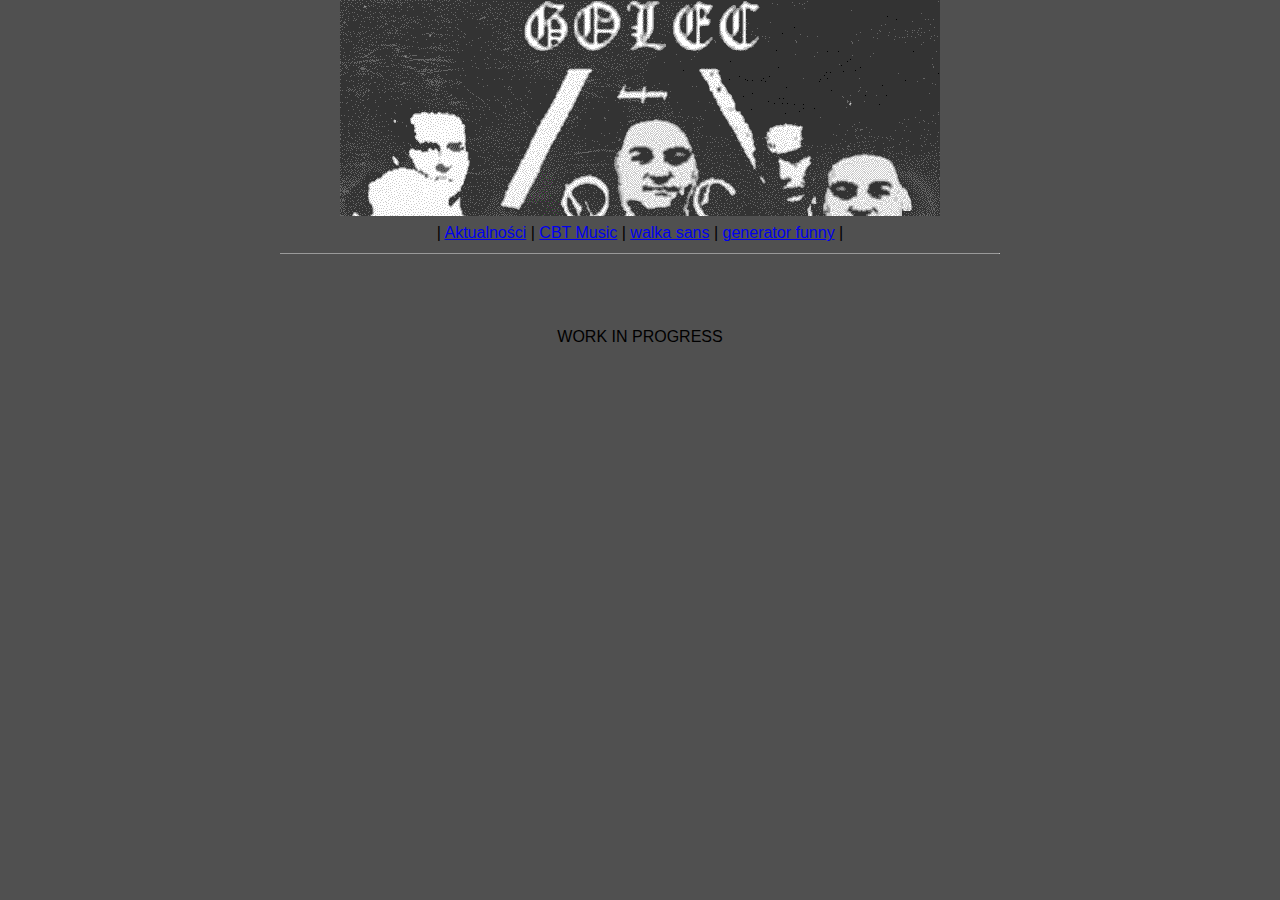
==== cbt_music.html @ e9de988d "Add files via upload" ====
<!DOCTYPE HTML>

<html>

<head>
	<meta http-equiv="Content-Type" content="text/html; charset=utf-8">
	<meta http-equiv="Content-Language" content="en">
	<meta name="viewport" content="width=device-width, initial-scale=1.0">
	<link rel="stylesheet" href="screen.css" type="text/css" media="screen">
	<link rel="shortcut icon" href="ikonka.jpg">
	<title>CBT music</title>
</head>

<body id="music">
	<div id="strona">

		<div id="baner1"><img src="cbt.gif" alt="baner"><br></div>

		<div class="header">
			| <a href="index.html">Aktualności</a> |
			<a href="cbt music.html">CBT Music</a> |
			<a href="https://jcw87.github.io/c2-sans-fight/">walka sans</a> |
			<a href="cc.html">generator funny</a> |
			<br>
			<hr size=1>
		</div>

		<div id="player">
			WORK IN PROGRESS
		</div>

	</div>
</body>
</html>
---- screen.css ----
#index {
    font-family: helvetica, arial, sans-serif;
    max-width: 720px;
    margin: auto;
    line-height: 1.4;
}

#music {
    font-family: helvetica, arial, sans-serif;
    max-width: 720px;
    margin: auto;
    line-height: 1.4;
    background-color: rgb(80, 80, 80);
}


#madeBy {
    font-size: 10px;
    text-align: center;
}

.header {
    text-align: center;
}

#baner {
    text-align: center;
}

#baner1 {
    text-align: center;
}

#kontent {
    text-align: center;
}

#kontakt {
    text-align: center;
}

#player {
    text-align: center;
    margin-top: 10%;
}
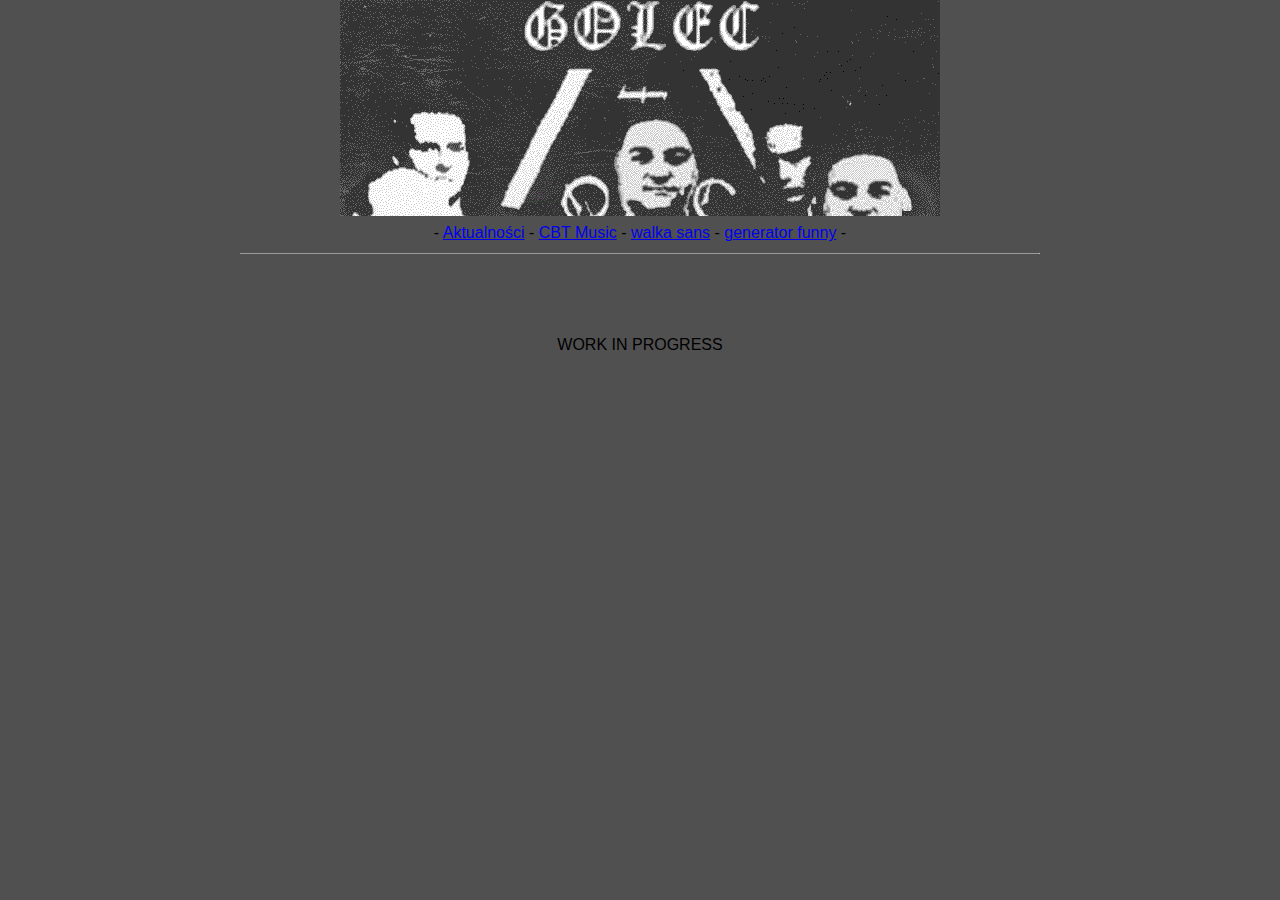
==== commit 17503c2b: "Update cbt_music.html" ====
--- a/cbt_music.html
+++ b/cbt_music.html
@@ -17,10 +17,10 @@
 		<div id="baner1"><img src="cbt.gif" alt="baner"><br></div>
 
 		<div class="header">
-			| <a href="index.html">Aktualności</a> |
-			<a href="cbt music.html">CBT Music</a> |
-			<a href="https://jcw87.github.io/c2-sans-fight/">walka sans</a> |
-			<a href="cc.html">generator funny</a> |
+			- <a href="index.html">Aktualności</a> -
+			<a href="cbt music.html">CBT Music</a> -
+			<a href="https://jcw87.github.io/c2-sans-fight/">walka sans</a> -
+			<a href="cc.html">generator funny</a> -
 			<br>
 			<hr size=1>
 		</div>
@@ -32,4 +32,4 @@
 	</div>
 </body>
 </html>
-    +    
--- a/screen.css
+++ b/screen.css
@@ -1,13 +1,15 @@
 #index {
     font-family: helvetica, arial, sans-serif;
-    max-width: 720px;
+    max-width: 800px;
     margin: auto;
     line-height: 1.4;
+    background-color: rgb(0, 0, 0);
+    color: rgb(100, 100, 100);
 }
 
 #music {
     font-family: helvetica, arial, sans-serif;
-    max-width: 720px;
+    max-width: 800px;
     margin: auto;
     line-height: 1.4;
     background-color: rgb(80, 80, 80);
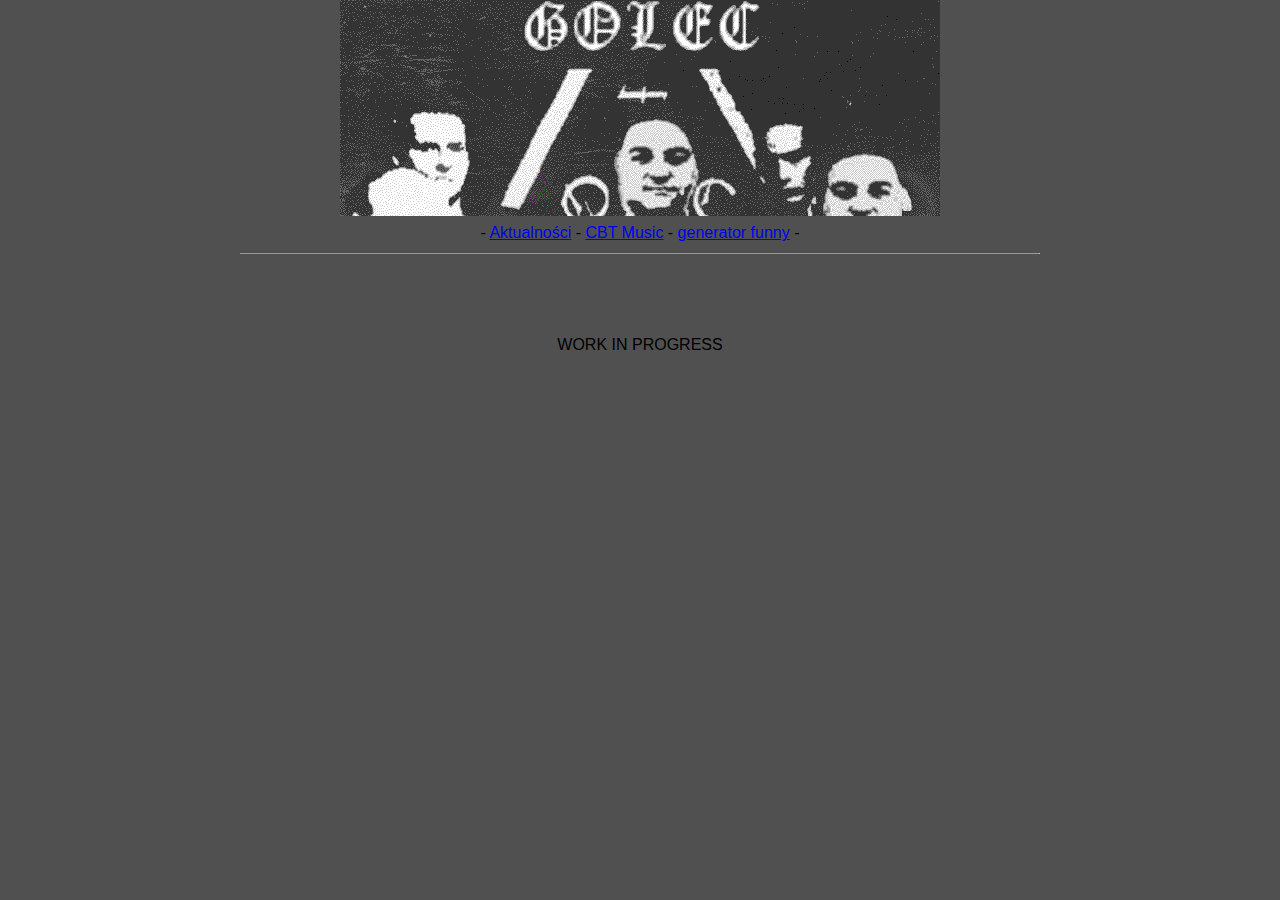
==== commit c1e4aa36: "Update cbt_music.html" ====
--- a/cbt_music.html
+++ b/cbt_music.html
@@ -19,7 +19,6 @@
 		<div class="header">
 			- <a href="index.html">Aktualności</a> -
 			<a href="cbt music.html">CBT Music</a> -
-			<a href="https://jcw87.github.io/c2-sans-fight/">walka sans</a> -
 			<a href="cc.html">generator funny</a> -
 			<br>
 			<hr size=1>
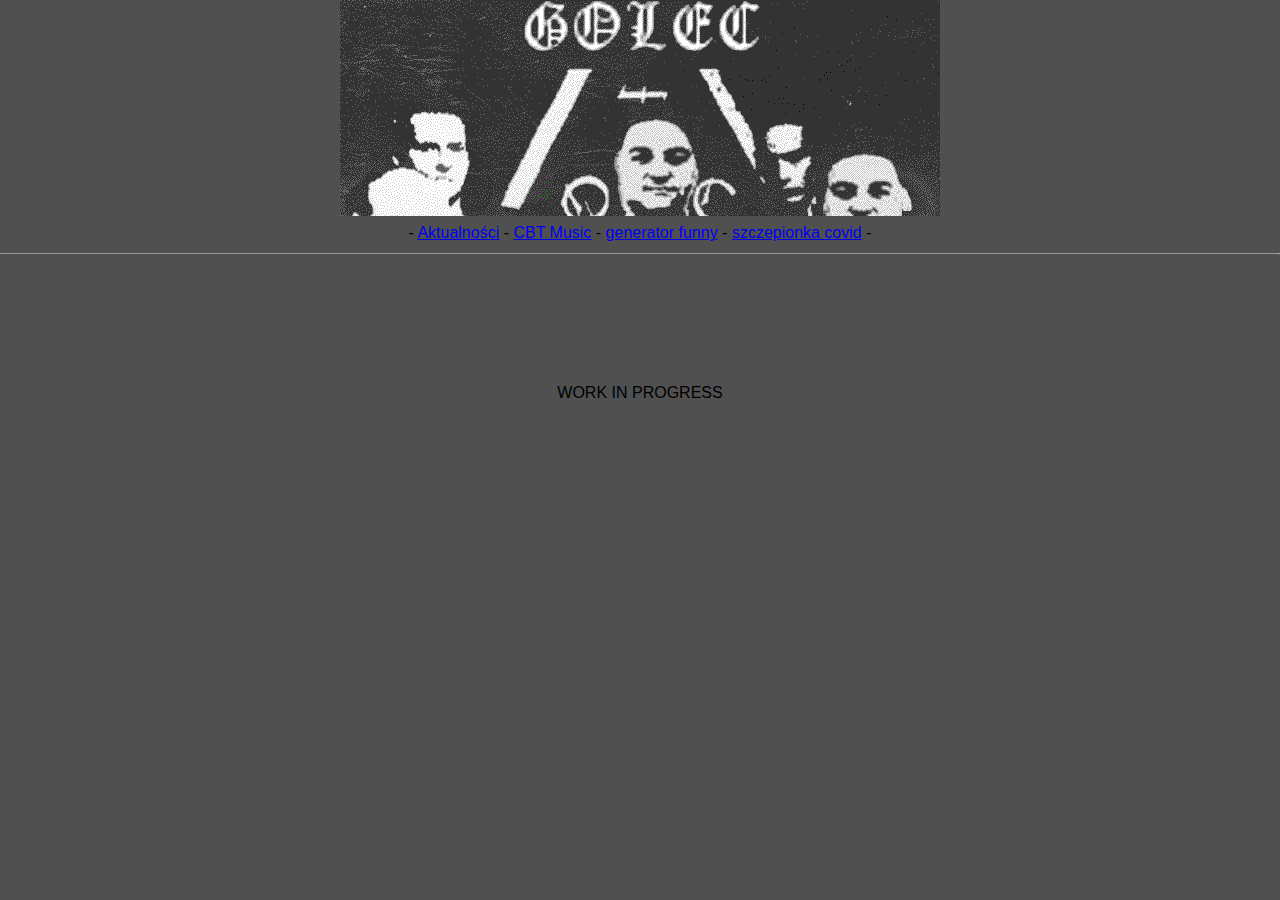
==== commit 1155c337: "Update cbt_music.html" ====
--- a/cbt_music.html
+++ b/cbt_music.html
@@ -20,6 +20,7 @@
 			- <a href="index.html">Aktualności</a> -
 			<a href="cbt music.html">CBT Music</a> -
 			<a href="cc.html">generator funny</a> -
+			<a href="covid.html">szczepionka covid</a> -
 			<br>
 			<hr size=1>
 		</div>
--- a/screen.css
+++ b/screen.css
@@ -1,6 +1,5 @@
 #index {
     font-family: helvetica, arial, sans-serif;
-    max-width: 800px;
     margin: auto;
     line-height: 1.4;
     background-color: rgb(0, 0, 0);
@@ -9,7 +8,6 @@
 
 #music {
     font-family: helvetica, arial, sans-serif;
-    max-width: 800px;
     margin: auto;
     line-height: 1.4;
     background-color: rgb(80, 80, 80);
@@ -45,3 +43,14 @@
     text-align: center;
     margin-top: 10%;
 }
+#strona1 {
+    font-family: helvetica, arial, sans-serif;
+    margin: auto;
+    line-height: 1.4;
+}
+#covid {
+    font-family: helvetica, arial, sans-serif;
+    margin: auto;
+    text-align: center;
+    line-height: 1.4;
+}
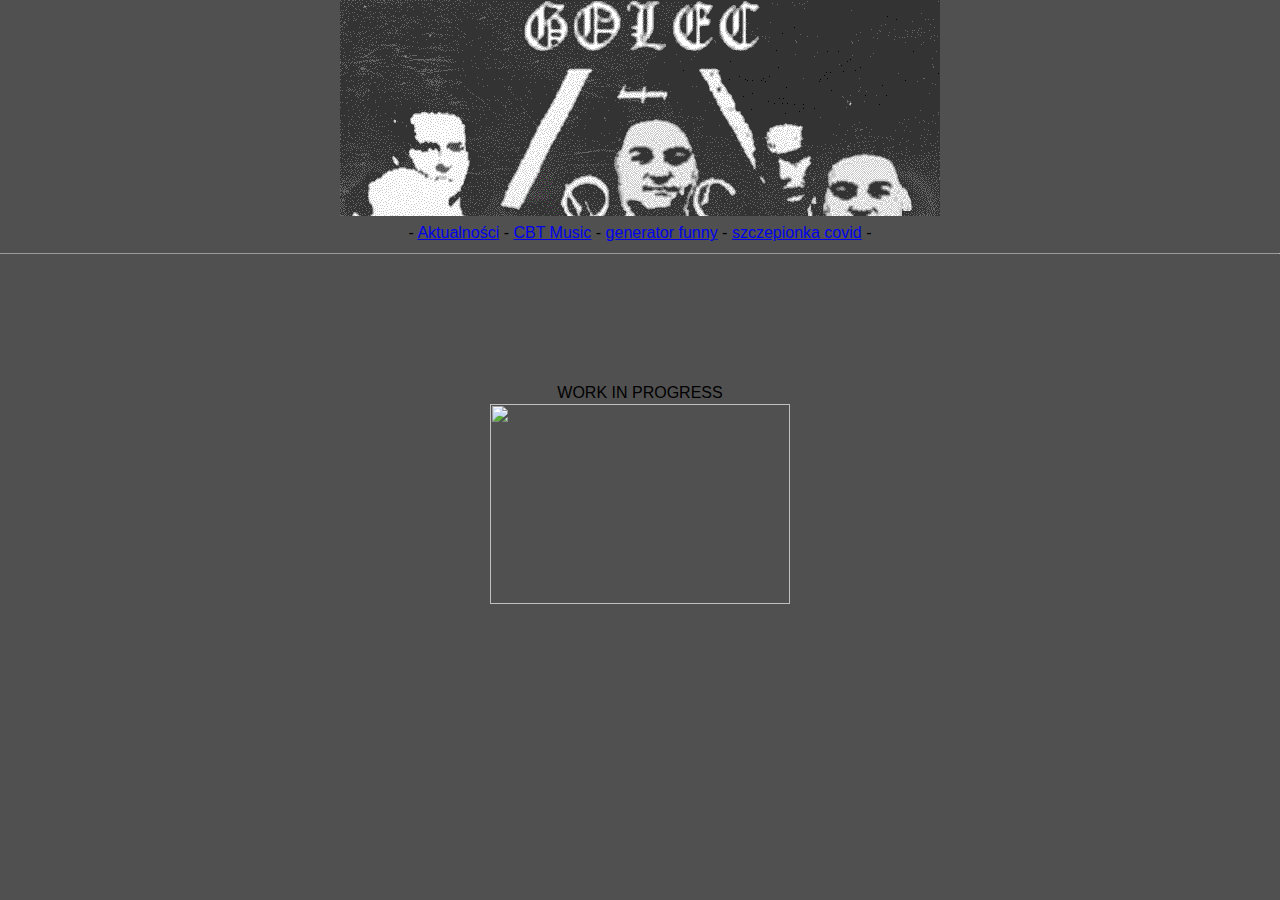
==== commit 3289cd26: "Update cbt_music.html" ====
--- a/cbt_music.html
+++ b/cbt_music.html
@@ -10,7 +10,7 @@
 	<link rel="shortcut icon" href="ikonka.jpg">
 	<title>CBT music</title>
 </head>
-
+<center>
 <body id="music">
 	<div id="strona">
 
@@ -30,6 +30,8 @@
 		</div>
 
 	</div>
+	</center>
+	<center><img src="https://media.discordapp.net/attachments/396267752652013582/833725469257367562/sperma_z_rynny.jpg?width=832&height=585" height="200" width="300""></center>
 </body>
 </html>
     
--- a/screen.css
+++ b/screen.css
@@ -1,4 +1,4 @@
-#index {
+.index {
     font-family: helvetica, arial, sans-serif;
     margin: auto;
     line-height: 1.4;
@@ -14,7 +14,7 @@
 }
 
 
-#madeBy {
+.madeBy {
     font-size: 10px;
     text-align: center;
 }
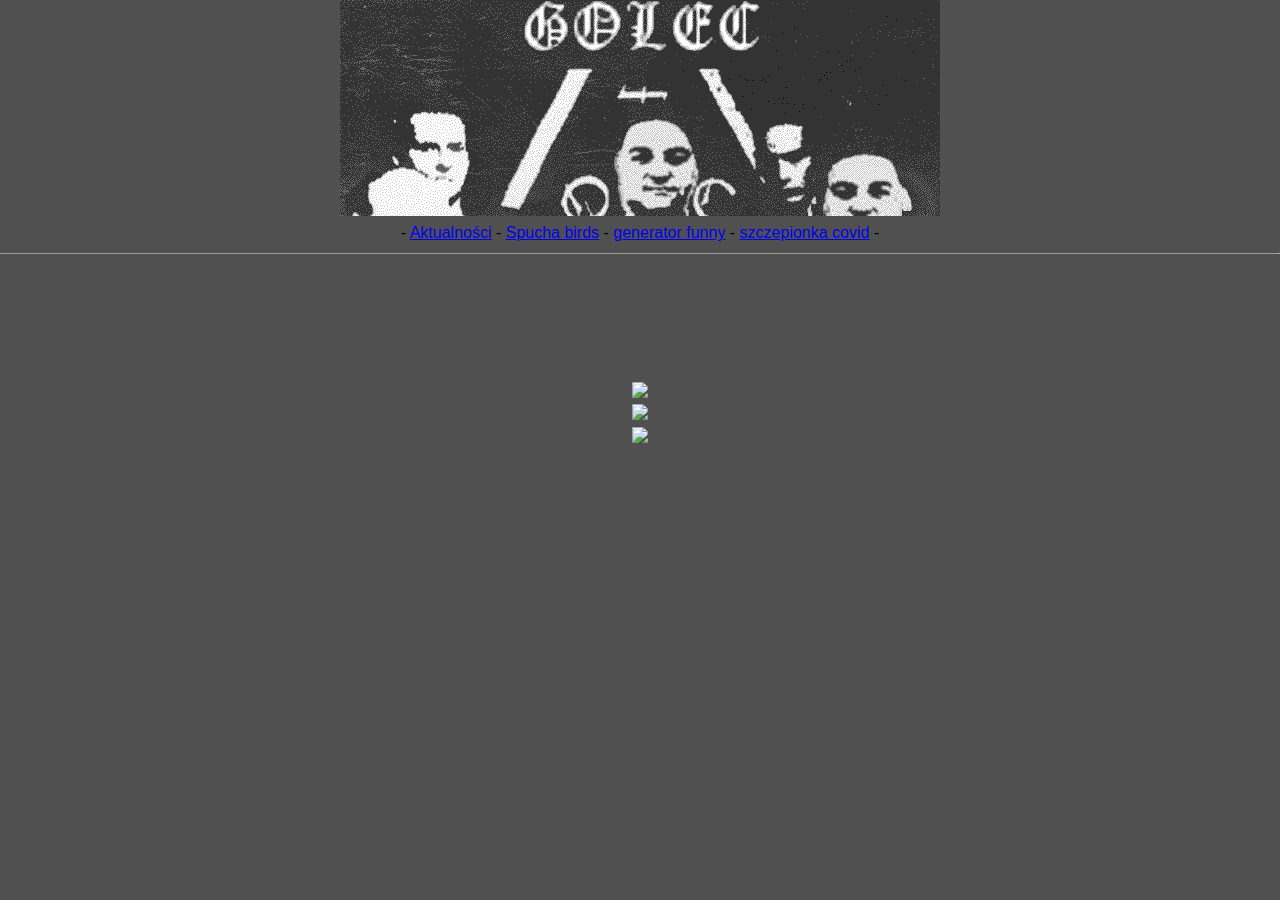
==== commit 55d96ffb: "Update cbt_music.html" ====
--- a/cbt_music.html
+++ b/cbt_music.html
@@ -8,7 +8,7 @@
 	<meta name="viewport" content="width=device-width, initial-scale=1.0">
 	<link rel="stylesheet" href="screen.css" type="text/css" media="screen">
 	<link rel="shortcut icon" href="ikonka.jpg">
-	<title>CBT music</title>
+	<title>Spucha birds</title>
 </head>
 <center>
 <body id="music">
@@ -18,7 +18,7 @@
 
 		<div class="header">
 			- <a href="index.html">Aktualności</a> -
-			<a href="cbt music.html">CBT Music</a> -
+			<a href="cbt music.html">Spucha birds</a> -
 			<a href="cc.html">generator funny</a> -
 			<a href="covid.html">szczepionka covid</a> -
 			<br>
@@ -26,12 +26,14 @@
 		</div>
 
 		<div id="player">
-			WORK IN PROGRESS
+			
 		</div>
 
 	</div>
 	</center>
-	<center><img src="https://media.discordapp.net/attachments/396267752652013582/833725469257367562/sperma_z_rynny.jpg?width=832&height=585" height="200" width="300""></center>
+	<center><img src="https://media.discordapp.net/attachments/396267752652013582/833725469257367562/sperma_z_rynny.jpg?width=832&height=585"></center>
+	<center><img src="https://media.discordapp.net/attachments/396267752652013582/833731969576730654/platki_czy_sperma.jpg"></center>
+	<center><img src="https://media.discordapp.net/attachments/396267752652013582/833731077725093928/175702029_475072210499541_1385358347516854723_n.png"></center>
 </body>
 </html>
     
